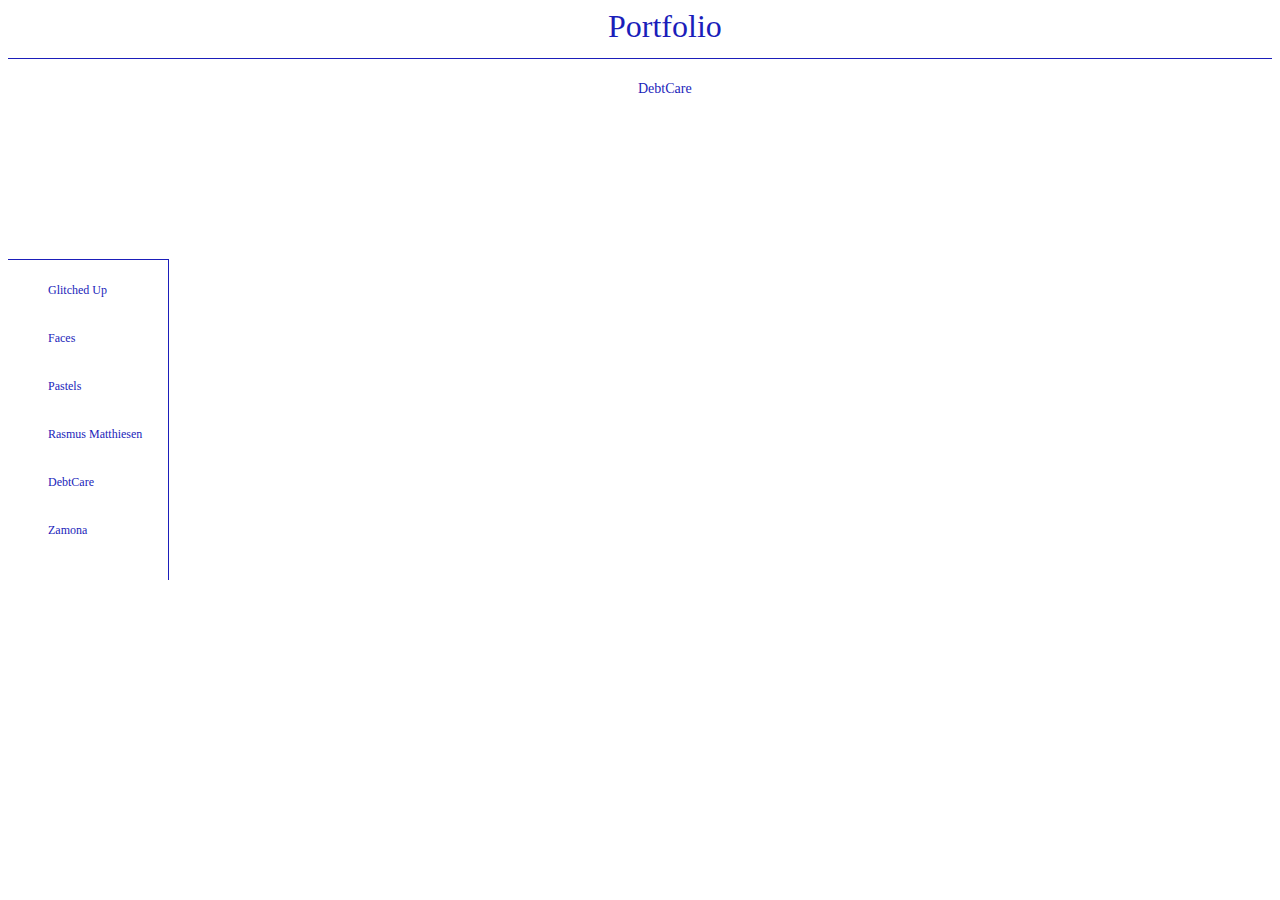
==== HTML/debtcare.html @ 1f00ef8e "Add files via upload" ====
<!DOCTYPE html>
<html lang="en">
<head>
   <script src="JS/faces.js"></script>
   <meta charset="UTF-8">
  <meta name="viewport" content="width=device-width, initial-scale=1.0">
  <meta http-equiv="X-UA-Compatible" content="ie=edge">
    <link rel="stylesheet" type="text/css" href="/CSS/debtcare.css">
  <title>PortPholYo</title>
</head>
<body>

  <div id="header">
    <a href="">Portfolio</a>

  </div>

  <div id="title">
      <a href="">DebtCare</a>
  </div>

  <div id="menu">
    <ul>
      <li><a href="/HTML/glitchedup.html">Glitched Up</a></li>
      <li><a href="/HTML/faces.html">Faces</a></li>
      <li><a href="/HTML/pastels.html">Pastels</a></li>
      <li><a href="/HTML/RM.html">Rasmus Matthiesen</a></li>
      <li><a href="/HTML/debtcare.html">DebtCare</a></li>
      <li><a href="/HTML/zamona.html">Zamona</a></li>
    </ul>

  </div>

  <!--IMAGE GALLERY -->
  <div id="portfolio">
  <div class="tile scale-anm web all">
    <img src="/Assets/DebtCare/30715124_10213625497743870_5987462342252691456_n.jpg" alt="" />
  </div>
  <div class="tile scale-anm bcards all">
    <img src="/Assets/DebtCare/30742086_10215790850426911_8214793499619360768_n.jpg" alt="" />
  </div>
  <div class="tile scale-anm web all">
    <img src="/Assets/DebtCare/31143882_10214867153288151_8163729297702387712_n.jpg" alt="" />
  </div>
  <div class="tile scale-anm web all">
    <img src="/Assets/DebtCare/31171559_10213669508244105_1422431350970908672_n.jpg" alt="" />
  </div>
  <div class="tile scale-anm flyers all">
    <img src="/Assets/DebtCare/31230634_10214867154768188_996391597597786112_n.jpg" alt="" />
  </div>
  <div class="tile scale-anm bcards all">
    <img src="/Assets/DebtCare/31870853_10214942587093949_7873280420618436608_n.png" alt="" />
  </div>
  <div class="tile scale-anm flyers all">
    <img src="/Assets/DebtCare/31955071_10214125420642742_1561361822030757888_n.jpg" alt="" />
  </div>
  <div class="tile scale-anm flyers all">
    <img src="/Assets/DebtCare/31960156_10214131891884519_6238255253716729856_n.jpg" alt="" />
  </div>
  <div class="tile scale-anm flyers all">
    <img src="/Assets/DebtCare/33144256_10214221984856787_2719704284034760704_n.jpg" alt="" />
  </div>
  <div class="tile scale-anm flyers all">
    <img src="/Assets/DebtCare/33207195_10214221984736784_4817048604080340992_n.jpg" alt="" />
  </div>



</div>

<div style="clear:both;"></div>


</body>
</html>
---- CSS/debtcare.css ----
body {
  background-color: white;
  background-position: center center;
  background-repeat: repeat-y;
  background-size: cover;
  background-attachment: fixed;
  text-rendering: optimizeLegibility;
  z-index: 1;
}

/*HEADER*/

#header {
  height: 50px;
  border-bottom: 1px solid #1b1eba;
}

#header a {
  color: #1b1eba;
  text-decoration: none;
  font-family: "Palatino Linotype", "Book Antiqua", Palatino, serif;
  font-size: 32px;
  margin-left: 600px;
  margin-right: 600px;
}

/* TITLE */
#title {
  height: 20px;
  length: 200px;
  position: absolute;
  justify-content: center;
  margin-top: 20px;

}

#title a {
  color: #1b1eba;
  text-decoration: none;
  font-family: "Palatino Linotype", "Book Antiqua", Palatino, serif;
  font-size: 14px;
  margin-left: 630px;
  margin-right: 570px;
}



/*MENU*/

#menu {
  height: 800px;
  width: 200px;
  float:left;
}

#menu ul {
  height: 300px;
  width: 120px;
  list-style-type: none;
  margin-top: 200px;
  margin-bottom: 400px;
  padding-top: 20px;
  border-top: 1px solid #1b1eba;
  border-right: 1px solid #1b1eba;
}

#menu li {
  margin-bottom: 30px;

}

#menu a {
  font-family: "Palatino Linotype", "Book Antiqua", Palatino, serif;
  font-size: 12px;
  color: #1b1eba;
  text-decoration: none;
}

#menu a:hover {
  text-shadow: 1px -1px #1b1eba;
}

/*GALLERY*/

#portfolio {
    width: 600px;
    float: left;
    margin: 5rem 10rem;
    -webkit-column-count: 3;
    -moz-column-count: 3;
    column-count: 3;
    -webkit-column-gap: 1rem;
    -moz-column-gap: 1rem;
    column-gap: 1rem;
    -webkit-column-width: 33.33333333333333%;
    -moz-column-width: 33.33333333333333%;
    column-width: 33.33333333333333%;
}

.tile img {
    max-width: 100%;
    width: 100%;
    height: auto;
    margin-bottom: 1rem;

}


::-moz-focus-inner {
  border: 0;
  padding: 0;
}






/* Responsive layout - makes a two column-layout instead of four columns */
@media (max-width: 800px) {
  body {
    font-size: 0.8em;
  }

  .row {
    flex-wrap: wrap;
  }

  .column {
    flex: 100%;
    max-width: 100%;
  }
}

/* Responsive layout - makes the two columns stack on top of each other instead of next to each other */
@media (max-width: 600px) {
  body {
    font-size: 0.5em;
  }

  .row {
    flex-wrap: wrap;
  }

  .column {
    flex: 100%;
    max-width: 100%;
  }
}
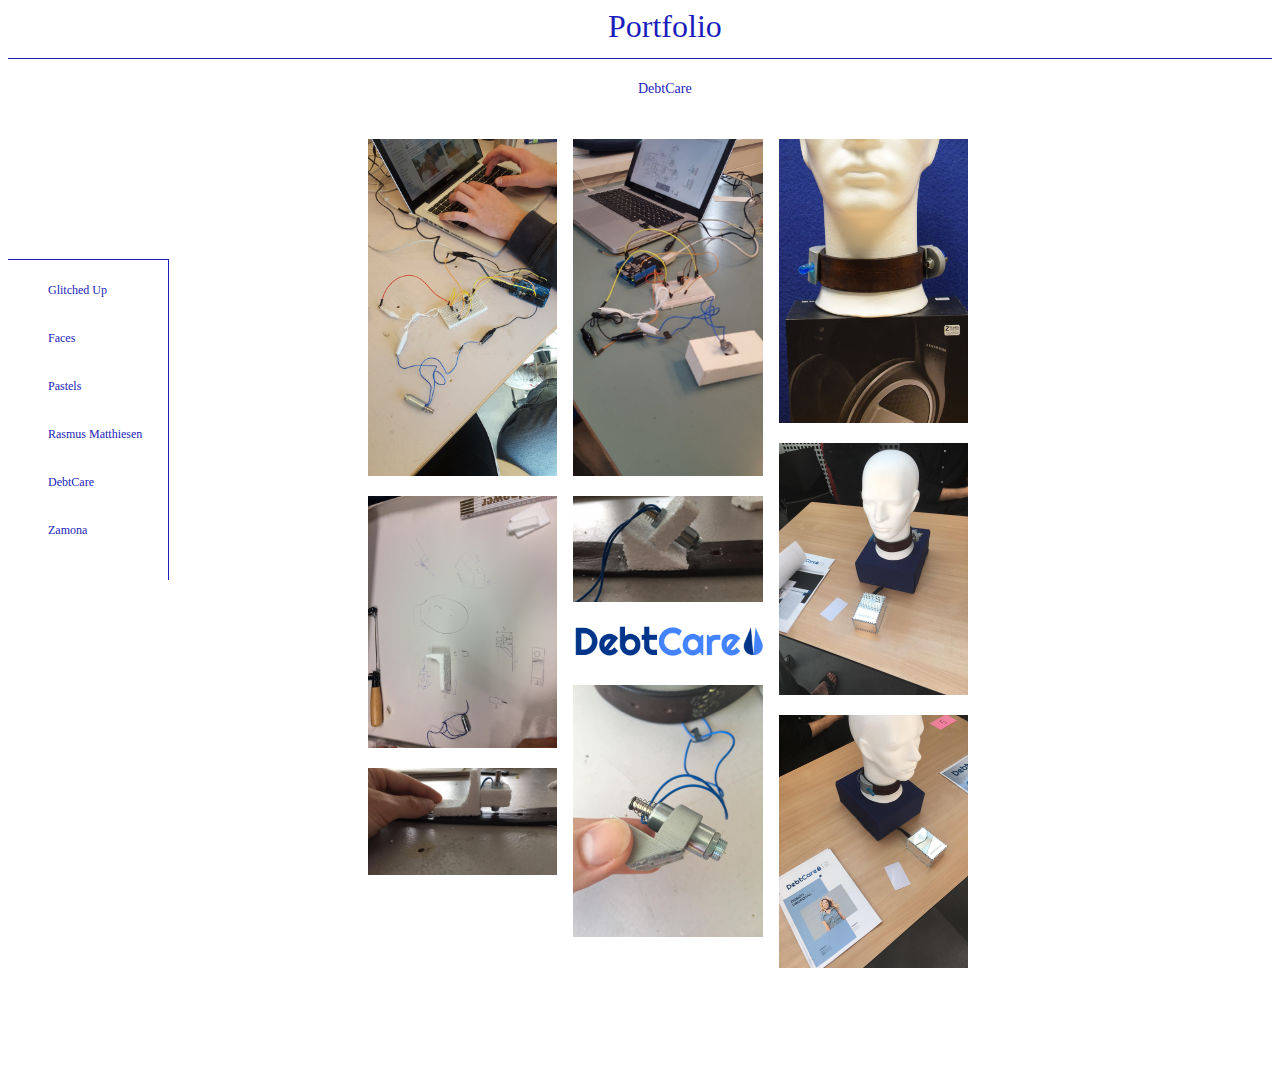
==== commit 25d843ef: "links" ====
--- a/HTML/debtcare.html
+++ b/HTML/debtcare.html
@@ -21,12 +21,12 @@
 
   <div id="menu">
     <ul>
-      <li><a href="/HTML/glitchedup.html">Glitched Up</a></li>
-      <li><a href="/HTML/faces.html">Faces</a></li>
-      <li><a href="/HTML/pastels.html">Pastels</a></li>
-      <li><a href="/HTML/RM.html">Rasmus Matthiesen</a></li>
-      <li><a href="/HTML/debtcare.html">DebtCare</a></li>
-      <li><a href="/HTML/zamona.html">Zamona</a></li>
+      <li><a href="../HTML/glitchedup.html">Glitched Up</a></li>
+      <li><a href="../HTML/faces.html">Faces</a></li>
+      <li><a href="../HTML/pastels.html">Pastels</a></li>
+      <li><a href="../HTML/RM.html">Rasmus Matthiesen</a></li>
+      <li><a href="../HTML/debtcare.html">DebtCare</a></li>
+      <li><a href="../HTML/zamona.html">Zamona</a></li>
     </ul>
 
   </div>
@@ -34,34 +34,34 @@
   <!--IMAGE GALLERY -->
   <div id="portfolio">
   <div class="tile scale-anm web all">
-    <img src="/Assets/DebtCare/30715124_10213625497743870_5987462342252691456_n.jpg" alt="" />
+    <img src="../Assets/DebtCare/30715124_10213625497743870_5987462342252691456_n.jpg" alt="" />
   </div>
   <div class="tile scale-anm bcards all">
-    <img src="/Assets/DebtCare/30742086_10215790850426911_8214793499619360768_n.jpg" alt="" />
+    <img src="../Assets/DebtCare/30742086_10215790850426911_8214793499619360768_n.jpg" alt="" />
   </div>
   <div class="tile scale-anm web all">
-    <img src="/Assets/DebtCare/31143882_10214867153288151_8163729297702387712_n.jpg" alt="" />
+    <img src="../Assets/DebtCare/31143882_10214867153288151_8163729297702387712_n.jpg" alt="" />
   </div>
   <div class="tile scale-anm web all">
-    <img src="/Assets/DebtCare/31171559_10213669508244105_1422431350970908672_n.jpg" alt="" />
+    <img src="../Assets/DebtCare/31171559_10213669508244105_1422431350970908672_n.jpg" alt="" />
   </div>
   <div class="tile scale-anm flyers all">
-    <img src="/Assets/DebtCare/31230634_10214867154768188_996391597597786112_n.jpg" alt="" />
+    <img src="../Assets/DebtCare/31230634_10214867154768188_996391597597786112_n.jpg" alt="" />
   </div>
   <div class="tile scale-anm bcards all">
-    <img src="/Assets/DebtCare/31870853_10214942587093949_7873280420618436608_n.png" alt="" />
+    <img src="../Assets/DebtCare/31870853_10214942587093949_7873280420618436608_n.png" alt="" />
   </div>
   <div class="tile scale-anm flyers all">
-    <img src="/Assets/DebtCare/31955071_10214125420642742_1561361822030757888_n.jpg" alt="" />
+    <img src="../Assets/DebtCare/31955071_10214125420642742_1561361822030757888_n.jpg" alt="" />
   </div>
   <div class="tile scale-anm flyers all">
-    <img src="/Assets/DebtCare/31960156_10214131891884519_6238255253716729856_n.jpg" alt="" />
+    <img src="../Assets/DebtCare/31960156_10214131891884519_6238255253716729856_n.jpg" alt="" />
   </div>
   <div class="tile scale-anm flyers all">
-    <img src="/Assets/DebtCare/33144256_10214221984856787_2719704284034760704_n.jpg" alt="" />
+    <img src="../Assets/DebtCare/33144256_10214221984856787_2719704284034760704_n.jpg" alt="" />
   </div>
   <div class="tile scale-anm flyers all">
-    <img src="/Assets/DebtCare/33207195_10214221984736784_4817048604080340992_n.jpg" alt="" />
+    <img src="../Assets/DebtCare/33207195_10214221984736784_4817048604080340992_n.jpg" alt="" />
   </div>
 
 
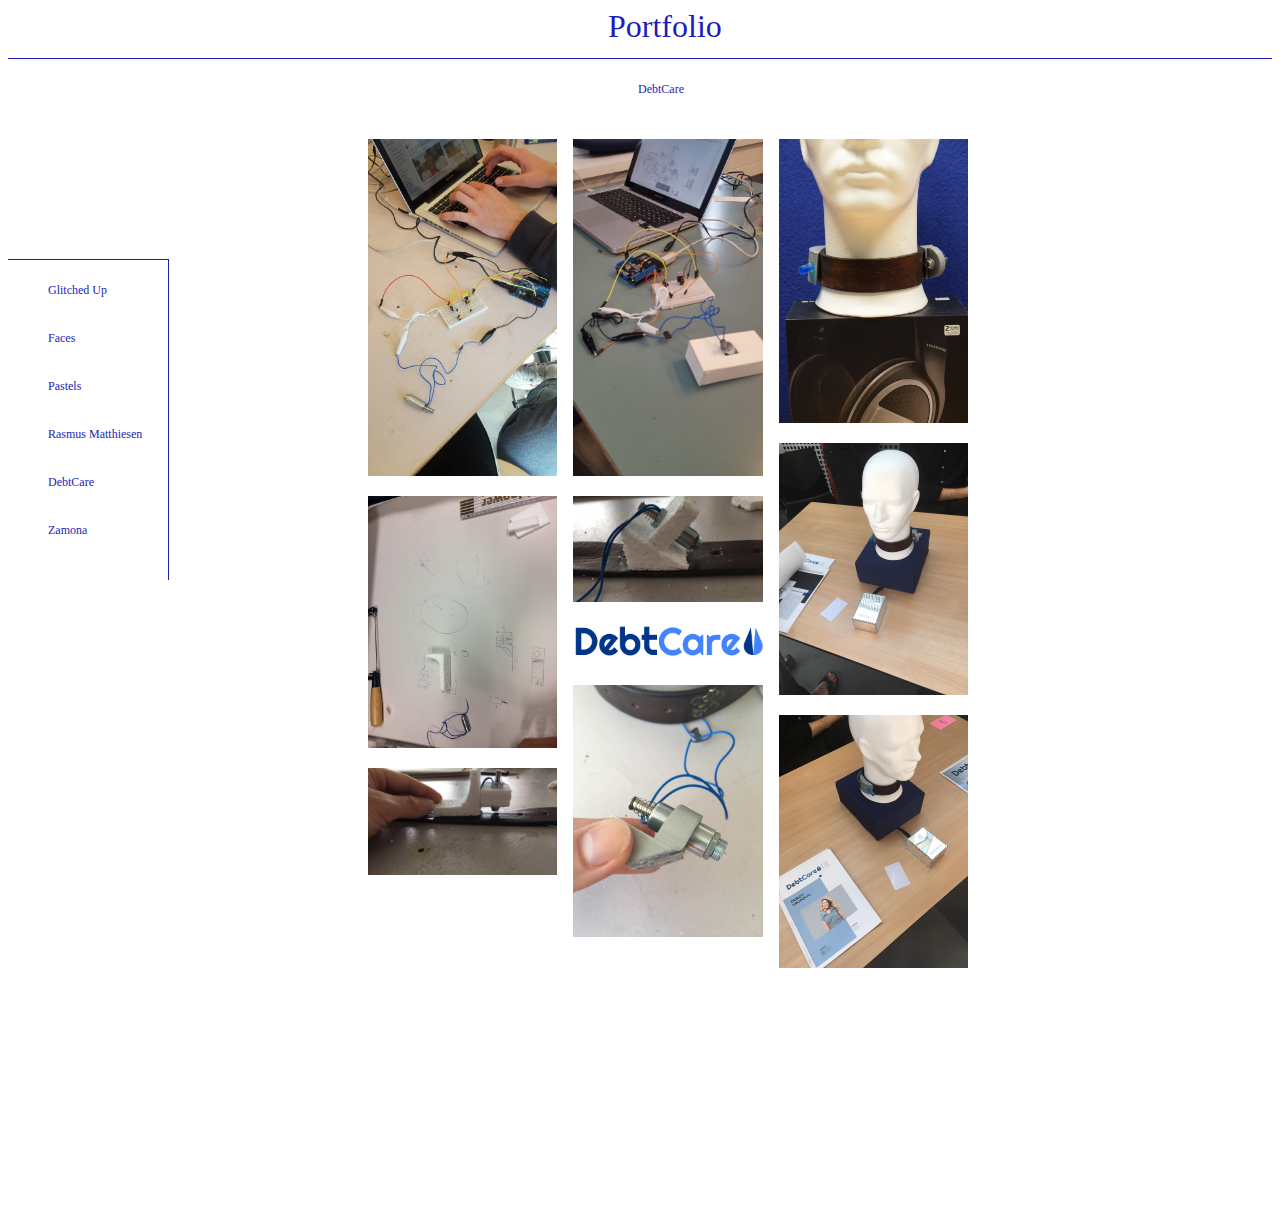
==== commit 2f517de0: "Update debtcare.html" ====
--- a/HTML/debtcare.html
+++ b/HTML/debtcare.html
@@ -5,13 +5,13 @@
    <meta charset="UTF-8">
   <meta name="viewport" content="width=device-width, initial-scale=1.0">
   <meta http-equiv="X-UA-Compatible" content="ie=edge">
-    <link rel="stylesheet" type="text/css" href="/CSS/debtcare.css">
-  <title>PortPholYo</title>
+    <link rel="stylesheet" type="text/css" href="../CSS/debtcare.css">
+    <title>Joachim Demuth | Portfolio</title>
 </head>
 <body>
 
   <div id="header">
-    <a href="">Portfolio</a>
+    <a href="../HTML/index.html">Portfolio</a>
 
   </div>
 
@@ -63,6 +63,9 @@
   <div class="tile scale-anm flyers all">
     <img src="../Assets/DebtCare/33207195_10214221984736784_4817048604080340992_n.jpg" alt="" />
   </div>
+  <div class="tile scale-anm flyers all">
+     <video src="../Assets/DebtCare/video.mov"></video>
+  </div>
 
 
 
--- a/CSS/debtcare.css
+++ b/CSS/debtcare.css
@@ -38,7 +38,7 @@
   color: #1b1eba;
   text-decoration: none;
   font-family: "Palatino Linotype", "Book Antiqua", Palatino, serif;
-  font-size: 14px;
+  font-size: 12px;
   margin-left: 630px;
   margin-right: 570px;
 }
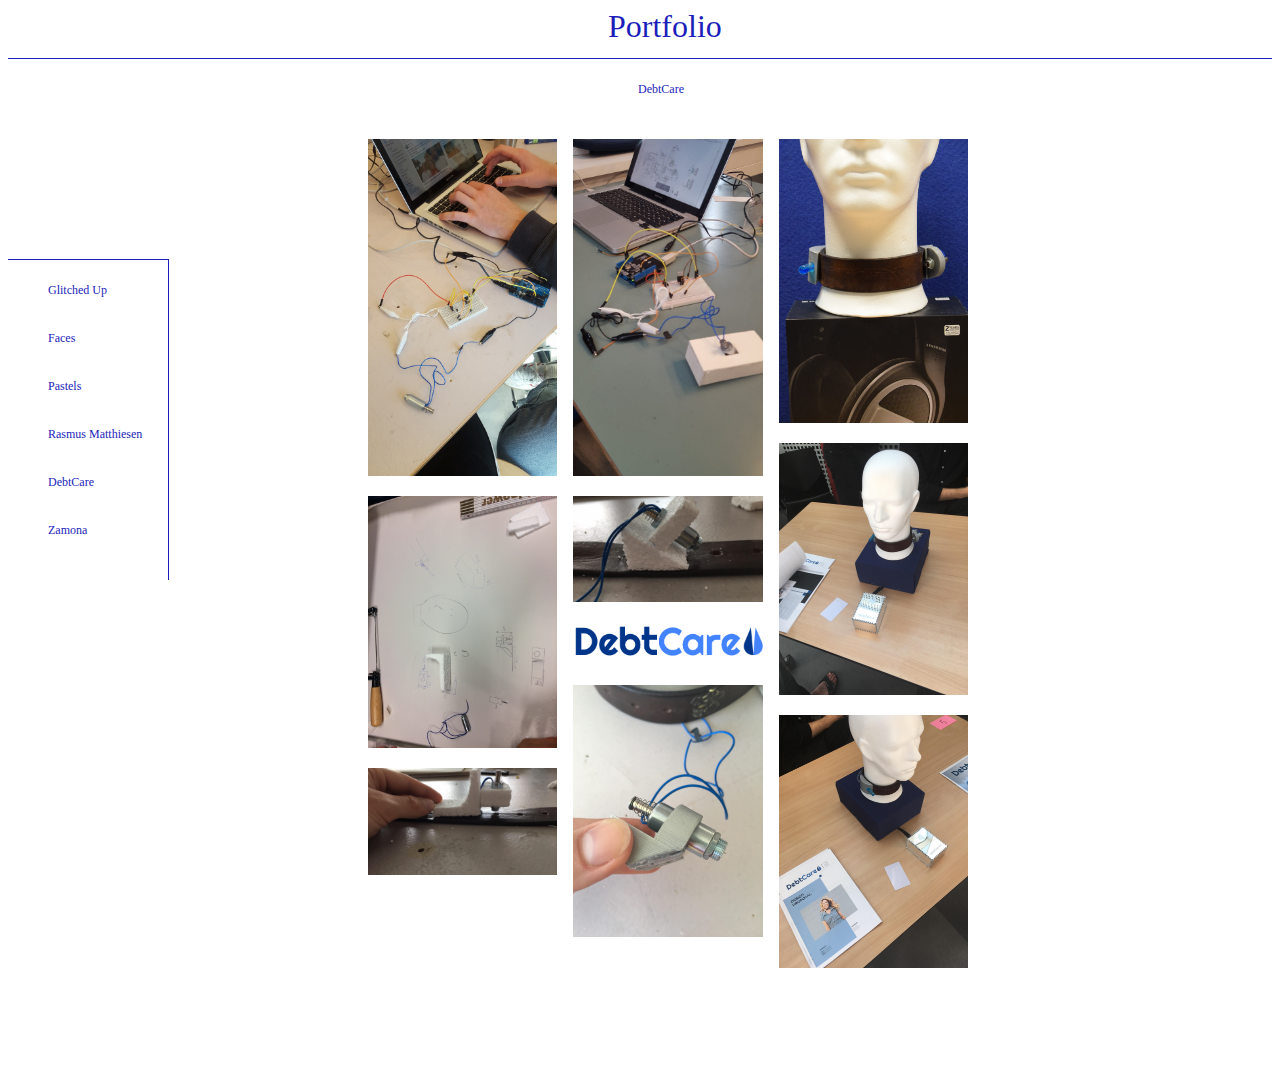
==== commit 91d64d85: "Update debtcare.html" ====
--- a/HTML/debtcare.html
+++ b/HTML/debtcare.html
@@ -63,9 +63,7 @@
   <div class="tile scale-anm flyers all">
     <img src="../Assets/DebtCare/33207195_10214221984736784_4817048604080340992_n.jpg" alt="" />
   </div>
-  <div class="tile scale-anm flyers all">
-     <video src="../Assets/DebtCare/video.mov"></video>
-  </div>
+ 
 
 
 
